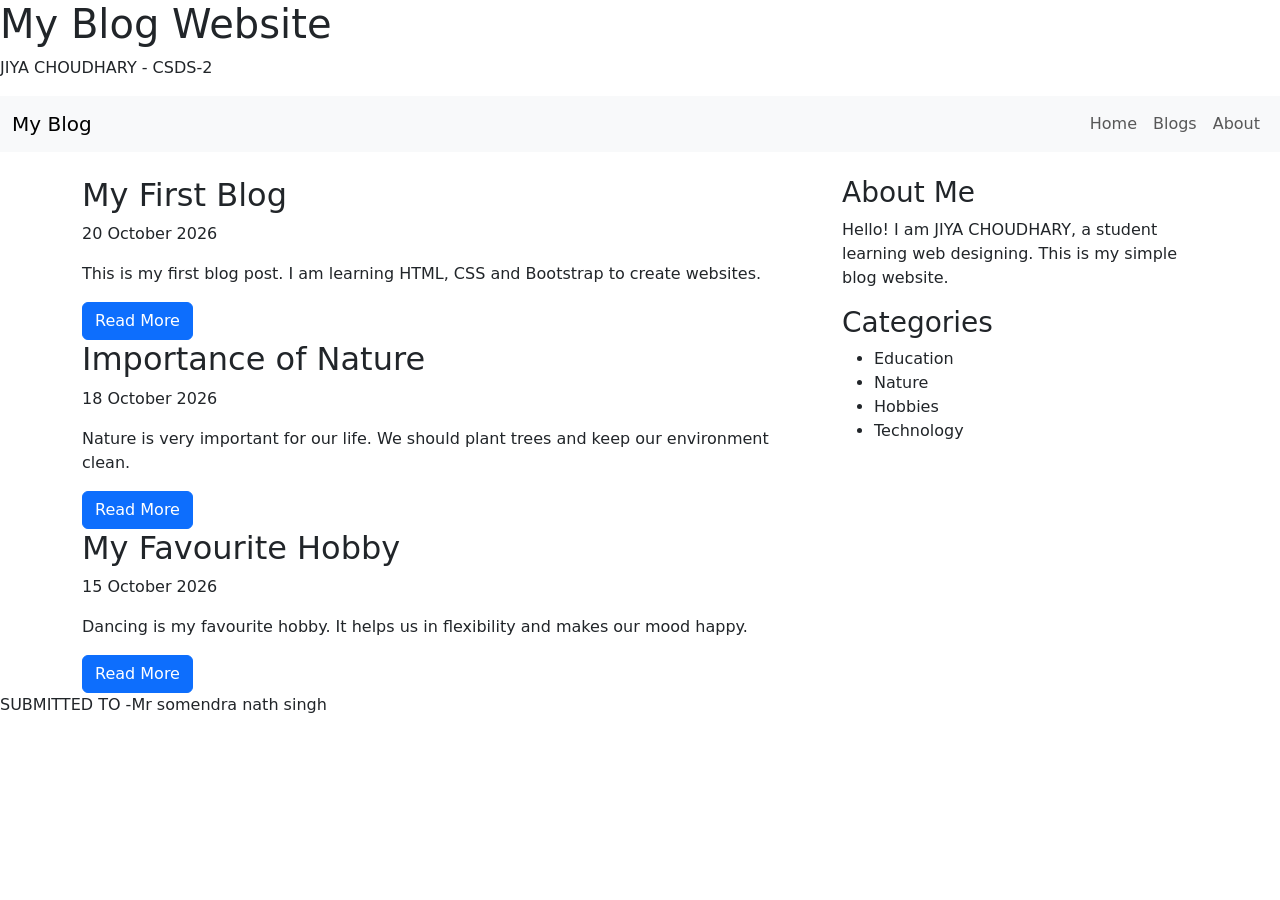
==== index.html @ 1b412c91 "Create index.html" ====
<!DOCTYPE html>
<html>
<head>
    <title>My Blog Website</title>

    <meta name="viewport" content="width=device-width, initial-scale=1.0">

    <!-- Bootstrap CSS -->
    <link href="https://cdn.jsdelivr.net/npm/bootstrap@5.3.3/dist/css/bootstrap.min.css"
    rel="stylesheet">

    <link rel="stylesheet" href="style.css">
</head>

<body>

    <header>
        <h1>My Blog Website</h1>
        <p>JIYA CHOUDHARY - CSDS-2 </p>
    </header>

    <nav class="navbar navbar-expand bg-light">
        <div class="container-fluid">
            <a class="navbar-brand" href="#">My Blog</a>

            <div class="navbar-nav">
                <a class="nav-link" href="#home">Home</a>
                <a class="nav-link" href="#blogs">Blogs</a>
                <a class="nav-link" href="#about">About</a>
            </div>
        </div>
    </nav>

    <main class="container mt-4">
        <div class="row">

            <div class="col-md-8" id="blogs">

                <div class="blog">
                    <h2>My First Blog</h2>
                    <p class="date">20 October 2026</p>
                    <p>
                        This is my first blog post. I am learning
                        HTML, CSS and Bootstrap to create websites.
                    </p>
                    <button class="btn btn-primary">Read More</button>
                </div>

                <div class="blog">
                    <h2>Importance of Nature</h2>
                    <p class="date">18 October 2026</p>
                    <p>
                        Nature is very important for our life.
                        We should plant trees and keep our
                        environment clean.
                    </p>
                    <button class="btn btn-primary">Read More</button>
                </div>

                <div class="blog">
                    <h2>My Favourite Hobby</h2>
                    <p class="date">15 October 2026</p>
                    <p>
                        Dancing is my favourite hobby.
                        It helps us in flexibility and makes our mood happy.
                    </p>
                    <button class="btn btn-primary">Read More</button>
                </div>

            </div>

            <aside class="col-md-4" id="about">
                <h3>About Me</h3>
                <p>
                    Hello! I am JIYA CHOUDHARY, a student learning web designing.
                    This is my simple blog website.
                </p>

                <h3>Categories</h3>
                <ul>
                    <li>Education</li>
                    <li>Nature</li>
                    <li>Hobbies</li>
                    <li>Technology</li>
                </ul>
            </aside>

        </div>
    </main>

    <footer>
        <p>SUBMITTED TO -Mr somendra nath singh</p>
    </footer>

</body>
</html>
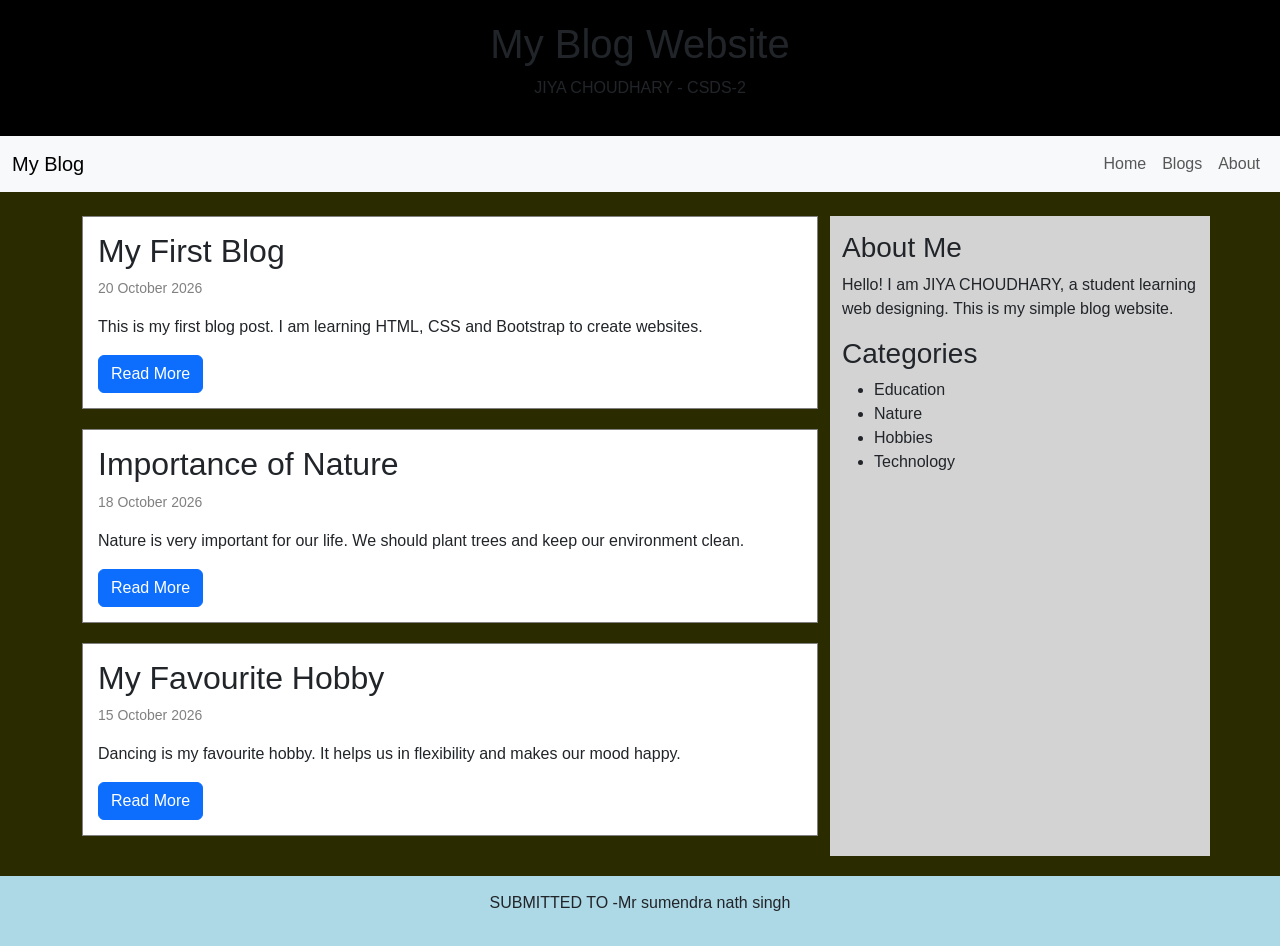
==== commit 8e201f9a: "Update index.html" ====
--- a/index.html
+++ b/index.html
@@ -90,7 +90,7 @@
     </main>
 
     <footer>
-        <p>SUBMITTED TO -Mr somendra nath singh</p>
+        <p>SUBMITTED TO -Mr sumendra nath singh</p>
     </footer>
 
 </body>
--- a/style.css
+++ b/style.css
@@ -0,0 +1,64 @@
+
+body {
+    font-family: Arial;
+    background-color: rgb(43, 43, 0);
+    margin: 0;
+}
+
+header {
+    background-color: rgb(0, 0, 0);
+    text-align: center;
+    padding: 20px;
+}
+
+.blog {
+    background-color: white;
+    padding: 15px;
+    margin-bottom: 20px;
+    border: 1px solid gray;
+}
+
+.date {
+    color: rgb(128, 128, 128);
+    font-size: 14px;
+}
+
+aside {
+    background-color: lightgray;
+    padding: 15px;
+}
+
+footer {
+    background-color: lightblue;
+    text-align: center;
+    padding: 15px;
+    margin-top: 20px;
+}
+
+/* For mobile phones */
+@media screen and (max-width: 600px) {
+    header {
+        padding: 10px;
+    }
+
+    header h1 {
+        font-size: 25px;
+    }
+
+    .blog {
+        padding: 10px;
+    }
+
+    aside {
+        margin-top: 15px;
+    }
+
+    .navbar .container-fluid {
+        flex-wrap: wrap;
+    }
+
+    .navbar-nav {
+        flex-direction: row;
+        flex-wrap: wrap;
+    }
+}
